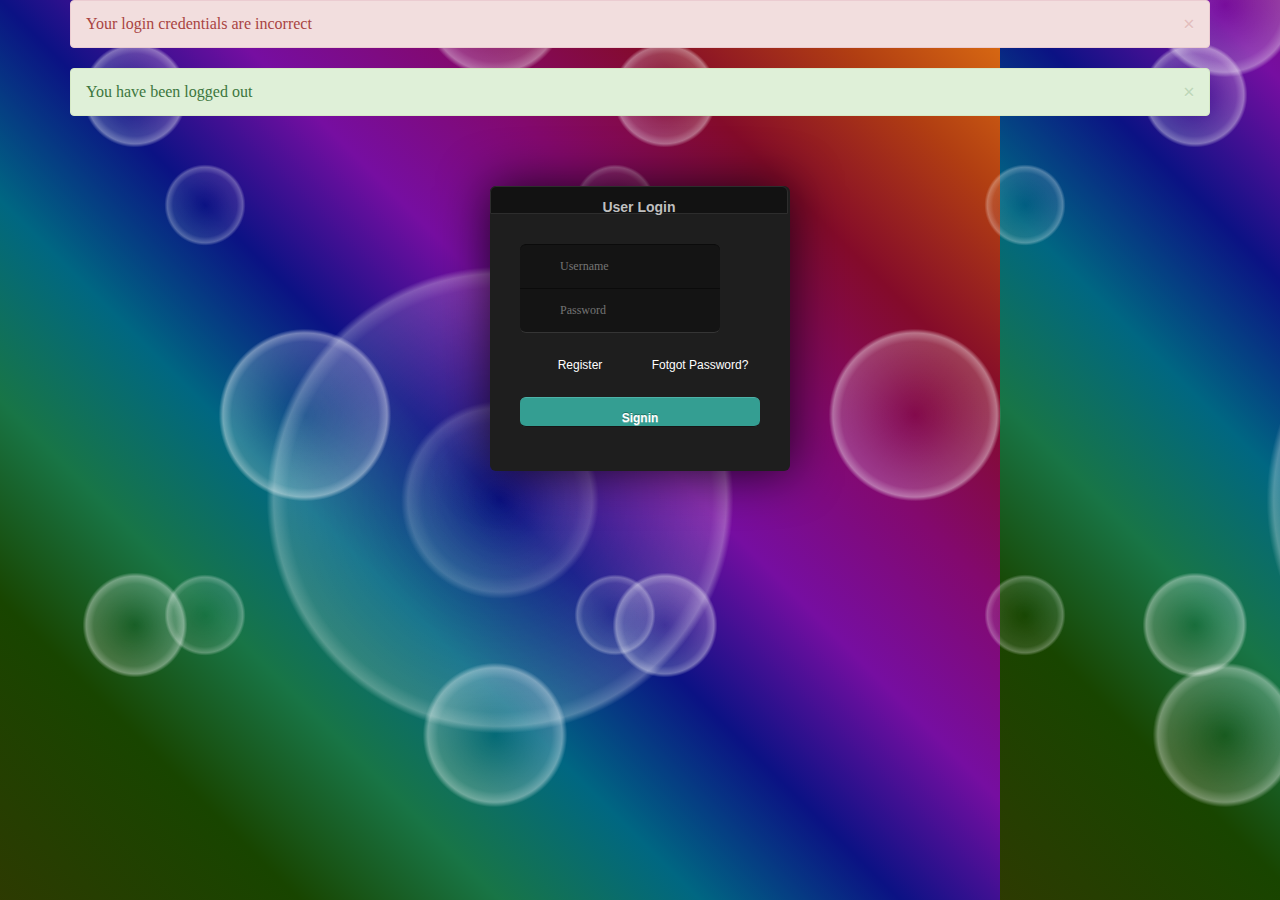
==== src/main/resources/templates/login.html @ 54ffe0e5 "initial commit" ====
<!-- ======================================================================== -->
<!-- Copyright 2016, Julius Krah										      -->
<!-- by the @authors tag. See the LICENCE in the distribution for a		      -->
<!-- full listing of individual contributors.							      -->
<!--																	      -->
<!-- Licensed under the Apache License, Version 2.0 (the "License");	      -->
<!-- you may not use this file except in compliance with the License.	      -->
<!-- You may obtain a copy of the License at							      -->
<!-- http://www.apache.org/licenses/LICENSE-2.0							      -->
<!-- Unless required by applicable law or agreed to in writing, software	  -->
<!-- distributed under the License is distributed on an "AS IS" BASIS,		  -->
<!-- WITHOUT WARRANTIES OR CONDITIONS OF ANY KIND, either express or implied. -->
<!-- See the License for the specific language governing permissions and	  -->
<!-- limitations under the License.											  -->
<!-- ======================================================================== -->
<!DOCTYPE html>
<html xmlns="http://www.w3.org/1999/xhtml"
	xmlns:th="http://www.thymeleaf.org">
<head>
<meta charset="UTF-8">
<link rel="stylesheet" type="text/css" th:href="@{/css/bootstrap.css}"
	href="../static/css/bootstrap.css">
<link rel="stylesheet" type="text/css" th:href="@{/css/main.css}"
	href="../static/css/main.css">
<title>Login</title>
</head>
<body>
	<div class="container">
		<th:block th:if="${param.error}">
			<div class="alert alert-danger alert-dismissable">
				<button type="button" class="close" data-dismiss="alert"
					aria-hidden="true">&times;</button>
				<span th:inline="text">Your login credentials are incorrect</span>
			</div>
		</th:block>
		<th:block th:if="${param.logout}">
			<div class="alert alert-success alert-dismissable">
				<button type="button" class="close" data-dismiss="alert"
					aria-hidden="true">&times;</button>
				<span th:inline="text">You have been logged out</span>
			</div>
		</th:block>
	</div>
	<section class="login">
		<div class="titulo">User Login</div>
		<form th:action="@{/login}" th:method="post" action="" method="post"
			enctype="application/x-www-form-urlencoded">
			<input type="text" required title="Username required" id="username"
				name="username" placeholder="Username" data-icon="U"> <input
				type="password" id="password" name="password" required
				title="Password required" placeholder="Password" data-icon="x">
			<div class="olvido">
				<div class="col">
					<a href="#" title="Ver Carásteres">Register</a>
				</div>
				<div class="col">
					<a href="#" title="Recuperar Password">Fotgot Password?</a>
				</div>
			</div>
			<input type="submit" class="enviar" value="Signin">
		</form>
	</section>
	<!-- <div class="container">
		<form class="form-narrow form-horizontal" method="post"
			th:method="post" th:action="@{/login}" th:fragment="loginForm">

			<fieldset>
				<th:block th:if="${param.error}">
					<div class="alert alert-danger alert-dismissable">
						<button type="button" class="close" data-dismiss="alert"
							aria-hidden="true">&times;</button>
						<span th:inline="text">Your login credentials are incorrect</span>
					</div>
				</th:block>
				<th:block th:if="${param.logout}">
					<div class="alert alert-success alert-dismissable">
						<button type="button" class="close" data-dismiss="alert"
							aria-hidden="true">&times;</button>
						<span th:inline="text">You have been logged out</span>
					</div>
				</th:block>
				<div class="form-group">
					<label for="username" class="col-lg-2 control-label">Username</label>
					<div class="col-lg-10">
						<input type="text" class="form-control" id="username"
							name="username" placeholder="username" />
					</div>
				</div>
				<div class="form-group">
					<label for="password" class="col-lg-2 control-label">Password</label>
					<div class="col-lg-10">
						<input type="password" class="form-control" id="password"
							name="password" placeholder="password" />
					</div>
				</div>
				<div class="checkbox">
					<label class="col-lg-offset-2 col-lg-10">
						<input type="checkbox" id="remember-me" name="remember-me" />Remember Me
					</label>
				</div>
				<div class="form-group">
					<div class="col-lg-offset-2 col-lg-10">
						<button type="submit" class="btn btn-default">Signin</button>
					</div>
				</div>
			</fieldset>
		</form>
	</div> -->
</body>
</html>
---- src/main/resources/static/css/main.css ----
@CHARSET "UTF-8";
/*
Author: Daniel Henriquez
Twitter: @dhenriquez
website: http://www.dhenriquez.cl
*/

body {
    background: -webkit-radial-gradient(rgba(255,255,255,0) 0, rgba(255,255,255,.15) 30%, rgba(255,255,255,.3) 32%, rgba(255,255,255,0) 33%) 0 0, -webkit-radial-gradient(rgba(255,255,255,0) 0, rgba(255,255,255,.1) 11%, rgba(255,255,255,.3) 13%, rgba(255,255,255,0) 14%) 0 0, -webkit-radial-gradient(rgba(255,255,255,0) 0, rgba(255,255,255,.2) 17%, rgba(255,255,255,.43) 19%, rgba(255,255,255,0) 20%) 0 110px, -webkit-radial-gradient(rgba(255,255,255,0) 0, rgba(255,255,255,.2) 11%, rgba(255,255,255,.4) 13%, rgba(255,255,255,0) 14%) -130px -170px, -webkit-radial-gradient(rgba(255,255,255,0) 0, rgba(255,255,255,.2) 11%, rgba(255,255,255,.4) 13%, rgba(255,255,255,0) 14%) 130px 370px, -webkit-radial-gradient(rgba(255,255,255,0) 0, rgba(255,255,255,.1) 11%, rgba(255,255,255,.2) 13%, rgba(255,255,255,0) 14%) 0 0, -webkit-linear-gradient(45deg, #343702 0%, #184500 20%, #187546 30%, #006782 40%, #0b1284 50%, #760ea1 60%, #83096e 70%, #840b2a 80%, #b13e12 90%, #e27412 100%);
    background-color: #840b2a;
    background: -moz-radial-gradient(rgba(255,255,255,0) 0, rgba(255,255,255,.15) 30%, rgba(255,255,255,.3) 32%, rgba(255,255,255,0) 33%) 0 0, -moz-radial-gradient(rgba(255,255,255,0) 0, rgba(255,255,255,.1) 11%, rgba(255,255,255,.3) 13%, rgba(255,255,255,0) 14%) 0 0, -moz-radial-gradient(rgba(255,255,255,0) 0, rgba(255,255,255,.2) 17%, rgba(255,255,255,.43) 19%, rgba(255,255,255,0) 20%) 0 110px, -moz-radial-gradient(rgba(255,255,255,0) 0, rgba(255,255,255,.2) 11%, rgba(255,255,255,.4) 13%, rgba(255,255,255,0) 14%) -130px -170px, -moz-radial-gradient(rgba(255,255,255,0) 0, rgba(255,255,255,.2) 11%, rgba(255,255,255,.4) 13%, rgba(255,255,255,0) 14%) 130px 370px, -moz-radial-gradient(rgba(255,255,255,0) 0, rgba(255,255,255,.1) 11%, rgba(255,255,255,.2) 13%, rgba(255,255,255,0) 14%) 0 0, -moz-linear-gradient(45deg, #343702 0%, #184500 20%, #187546 30%, #006782 40%, #0b1284 50%, #760ea1 60%, #83096e 70%, #840b2a 80%, #b13e12 90%, #e27412 100%);
    background-color: #840b2a;
    background: -o-radial-gradient(rgba(255,255,255,0) 0, rgba(255,255,255,.15) 30%, rgba(255,255,255,.3) 32%, rgba(255,255,255,0) 33%) 0 0, -o-radial-gradient(rgba(255,255,255,0) 0, rgba(255,255,255,.1) 11%, rgba(255,255,255,.3) 13%, rgba(255,255,255,0) 14%) 0 0, -o-radial-gradient(rgba(255,255,255,0) 0, rgba(255,255,255,.2) 17%, rgba(255,255,255,.43) 19%, rgba(255,255,255,0) 20%) 0 110px, -o-radial-gradient(rgba(255,255,255,0) 0, rgba(255,255,255,.2) 11%, rgba(255,255,255,.4) 13%, rgba(255,255,255,0) 14%) -130px -170px, -o-radial-gradient(rgba(255,255,255,0) 0, rgba(255,255,255,.2) 11%, rgba(255,255,255,.4) 13%, rgba(255,255,255,0) 14%) 130px 370px, -o-radial-gradient(rgba(255,255,255,0) 0, rgba(255,255,255,.1) 11%, rgba(255,255,255,.2) 13%, rgba(255,255,255,0) 14%) 0 0, -o-linear-gradient(45deg, #343702 0%, #184500 20%, #187546 30%, #006782 40%, #0b1284 50%, #760ea1 60%, #83096e 70%, #840b2a 80%, #b13e12 90%, #e27412 100%);
    background-size: 1000px 1000px, 410px 410px, 610px 610px, 530px 530px, 730px 730px, 1000px 1000px;
    background-color: #840b2a;
}

.login {
    width: 300px;
    height: 285px;
    overflow: hidden;
    background: #1e1e1e;
    border-radius: 6px;
    margin: 50px auto;
    box-shadow: 0px 0px 50px rgba(0,0,0,.8);
}

.login .titulo {
    width: 298px;
    height: 14px;
    padding-top: 13px;
    padding-bottom: 13px;
    font-size: 14px;
    text-align: center;
    color: #bfbfbf;
    font-weight: bold;
    background: #121212;
    border: #2d2d2d solid 1px;
    margin-bottom: 30px;
    border-top-right-radius: 6px;
    border-top-left-radius: 6px;
    font-family: Arial;
}

.login form {
    width: 240px;
    height: auto;
    overflow: hidden;
    margin-left: auto;
    margin-right: auto;
}

.login form input[type=text], .login form input[type=password] {
    width: 200px;
    font-size: 12px;
    padding-top: 14px;
    padding-bottom: 14px;
    padding-left: 40px;
    border: none;
    color: #bfbfbf;
    background: #141414;
    outline: none;
    margin: 0;
}

.login form input[type=text] {
    border-top-left-radius: 6px;
    border-top-right-radius: 6px;
    border-top: #0b0b0b solid 1px;
    background: #141414 url(http://dev.dhenriquez.com/test-img/icons/111-user.png) 10px center no-repeat;
}

.login form input[type=password] {
    border-bottom-left-radius: 6px;
    border-bottom-right-radius: 6px;
    border-top: #0b0b0b 1px solid;
    border-bottom: #353535 1px solid;
    background: #141414 url(http://dev.dhenriquez.com/test-img/icons/54-lock.png) 10px center no-repeat;
}

.login form .enviar {
    width: 240px;
    height: 12px;
    display: block;
    padding-top: 14px;
    padding-bottom: 14px;
    border-radius: 6px;
    border: none;
    border-top: #4eb2a8 1px solid;
    border-bottom: #161616 1px solid;
    background: #349e92;
    text-align: center;
    text-decoration: none;
    font-size: 12px;
    font-weight: bold;
    color: #FFF;
    text-shadow: 0 -1px #1d7464, 0 1px #7bb8b3;
    font-family: Arial;
}

.login .olvido {
    width: 240px;
    height: auto;
    overflow: hidden;
    padding-top: 25px;
    padding-bottom: 25px;
    font-size: 10px;
    text-align: center;
}

.login .olvido .col {
    width: 50%;
    height: auto;
    float: left;
}

.login .olvido .col a {
    color: #fff;
    text-decoration: none;
    font: 12px Arial;
}

/* http://meyerweb.com/eric/tools/css/reset/ 
   v2.0 | 20110126
   License: none (public domain)
*/

html, body, div, span, applet, object, iframe, h1, h2, h3, h4, h5, h6, p, blockquote, pre, a, abbr, acronym, address, big, cite, code, del, dfn, em, img, ins, kbd, q, s, samp, small, strike, strong, sub, sup, tt, var, b, u, i, center, dl, dt, dd, ol, ul, li, fieldset, form, label, legend, table, caption, tbody, tfoot, thead, tr, th, td, article, aside, canvas, details, embed, figure, figcaption, footer, header, hgroup, menu, nav, output, ruby, section, summary, time, mark, audio, video {
    margin: 0;
    padding: 0;
    border: 0;
    font-size: 100%;
    font: inherit;
    vertical-align: baseline;
}

/* HTML5 display-role reset for older browsers */

article, aside, details, figcaption, figure, footer, header, hgroup, menu, nav, section { display: block }

body { line-height: 1 }

ol, ul { list-style: none }

blockquote, q { quotes: none }

blockquote:before, blockquote:after, q:before, q:after {
    content: '';
    content: none;
}

table {
    border-collapse: collapse;
    border-spacing: 0;
}
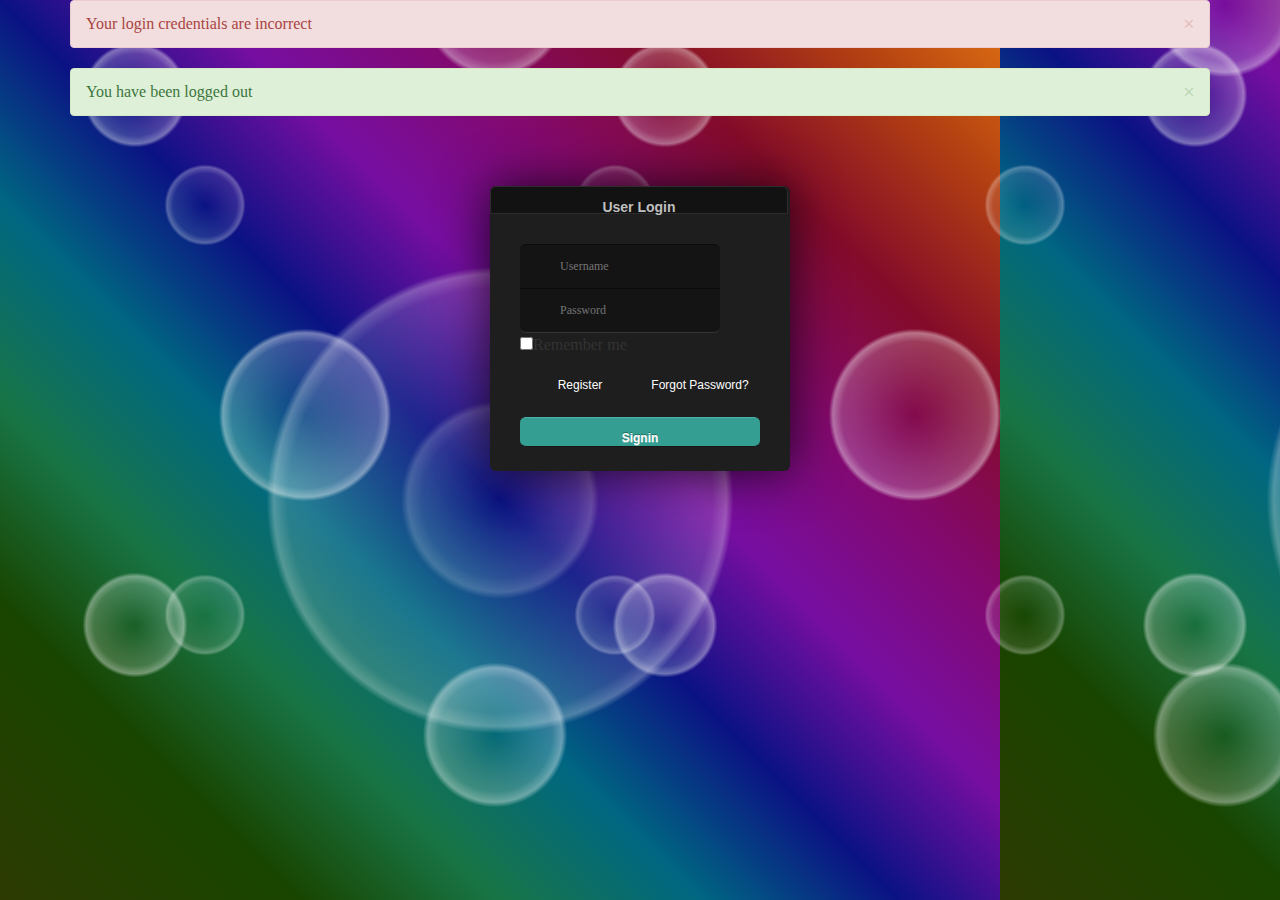
==== commit e15244cd: "added 'caps lock' event" ====
--- a/src/main/resources/templates/login.html
+++ b/src/main/resources/templates/login.html
@@ -48,63 +48,74 @@
 			<input type="text" required title="Username required" id="username"
 				name="username" placeholder="Username" data-icon="U"> <input
 				type="password" id="password" name="password" required
-				title="Password required" placeholder="Password" data-icon="x">
+				placeholder="Password" data-icon="x" data-toggle="tooltip"
+				data-title="Caps lock is on" data-trigger="manual"><br>
+			<input type="checkbox" name="remember-me" id="remember-me">Remember
+			me
 			<div class="olvido">
 				<div class="col">
 					<a href="#" title="Ver Carásteres">Register</a>
 				</div>
 				<div class="col">
-					<a href="#" title="Recuperar Password">Fotgot Password?</a>
+					<a href="#" title="Recuperar Password">Forgot Password?</a>
 				</div>
 			</div>
 			<input type="submit" class="enviar" value="Signin">
 		</form>
 	</section>
-	<!-- <div class="container">
-		<form class="form-narrow form-horizontal" method="post"
-			th:method="post" th:action="@{/login}" th:fragment="loginForm">
+	<script src="../static/js/jquery.min.js" th:src="@{/js/jquery.min.js}"></script>
+	<script src="../static/js/bootstrap.js" th:src="@{/js/bootstrap.js}"></script>
+	<script type="text/javascript">
+		$('[type=password]')
+				.keypress(
+						function(e) {
+							var $password = $(this), tooltipVisible = $(
+									'.tooltip').is(':visible'), s = String
+									.fromCharCode(e.which);
 
-			<fieldset>
-				<th:block th:if="${param.error}">
-					<div class="alert alert-danger alert-dismissable">
-						<button type="button" class="close" data-dismiss="alert"
-							aria-hidden="true">&times;</button>
-						<span th:inline="text">Your login credentials are incorrect</span>
-					</div>
-				</th:block>
-				<th:block th:if="${param.logout}">
-					<div class="alert alert-success alert-dismissable">
-						<button type="button" class="close" data-dismiss="alert"
-							aria-hidden="true">&times;</button>
-						<span th:inline="text">You have been logged out</span>
-					</div>
-				</th:block>
-				<div class="form-group">
-					<label for="username" class="col-lg-2 control-label">Username</label>
-					<div class="col-lg-10">
-						<input type="text" class="form-control" id="username"
-							name="username" placeholder="username" />
-					</div>
-				</div>
-				<div class="form-group">
-					<label for="password" class="col-lg-2 control-label">Password</label>
-					<div class="col-lg-10">
-						<input type="password" class="form-control" id="password"
-							name="password" placeholder="password" />
-					</div>
-				</div>
-				<div class="checkbox">
-					<label class="col-lg-offset-2 col-lg-10">
-						<input type="checkbox" id="remember-me" name="remember-me" />Remember Me
-					</label>
-				</div>
-				<div class="form-group">
-					<div class="col-lg-offset-2 col-lg-10">
-						<button type="submit" class="btn btn-default">Signin</button>
-					</div>
-				</div>
-			</fieldset>
-		</form>
-	</div> -->
+							//Check if capslock is on. No easy way to test for this
+							//Tests if letter is upper case and the shift key is NOT pressed.
+							if (s.toUpperCase() === s && s.toLowerCase() !== s
+									&& !e.shiftKey) {
+								if (!tooltipVisible)
+									$password.tooltip('show');
+							} else {
+								if (tooltipVisible)
+									$password.tooltip('hide');
+							}
+							$('[type=password]')
+									.keypress(
+											function(e) {
+												var $password = $(this), tooltipVisible = $(
+														'.tooltip').is(
+														':visible'), s = String
+														.fromCharCode(e.which);
+
+												//Check if capslock is on. No easy way to test for this
+												//Tests if letter is upper case and the shift key is NOT pressed.
+												if (s.toUpperCase() === s
+														&& s.toLowerCase() !== s
+														&& !e.shiftKey) {
+													if (!tooltipVisible)
+														$password
+																.tooltip('show');
+												} else {
+													if (tooltipVisible)
+														$password
+																.tooltip('hide');
+												}
+
+												//Hide the tooltip when moving away from the password field
+												$password.blur(function(e) {
+													$password.tooltip('hide');
+												});
+											});
+
+							//Hide the tooltip when moving away from the password field
+							$password.blur(function(e) {
+								$password.tooltip('hide');
+							});
+						});
+	</script>
 </body>
 </html>